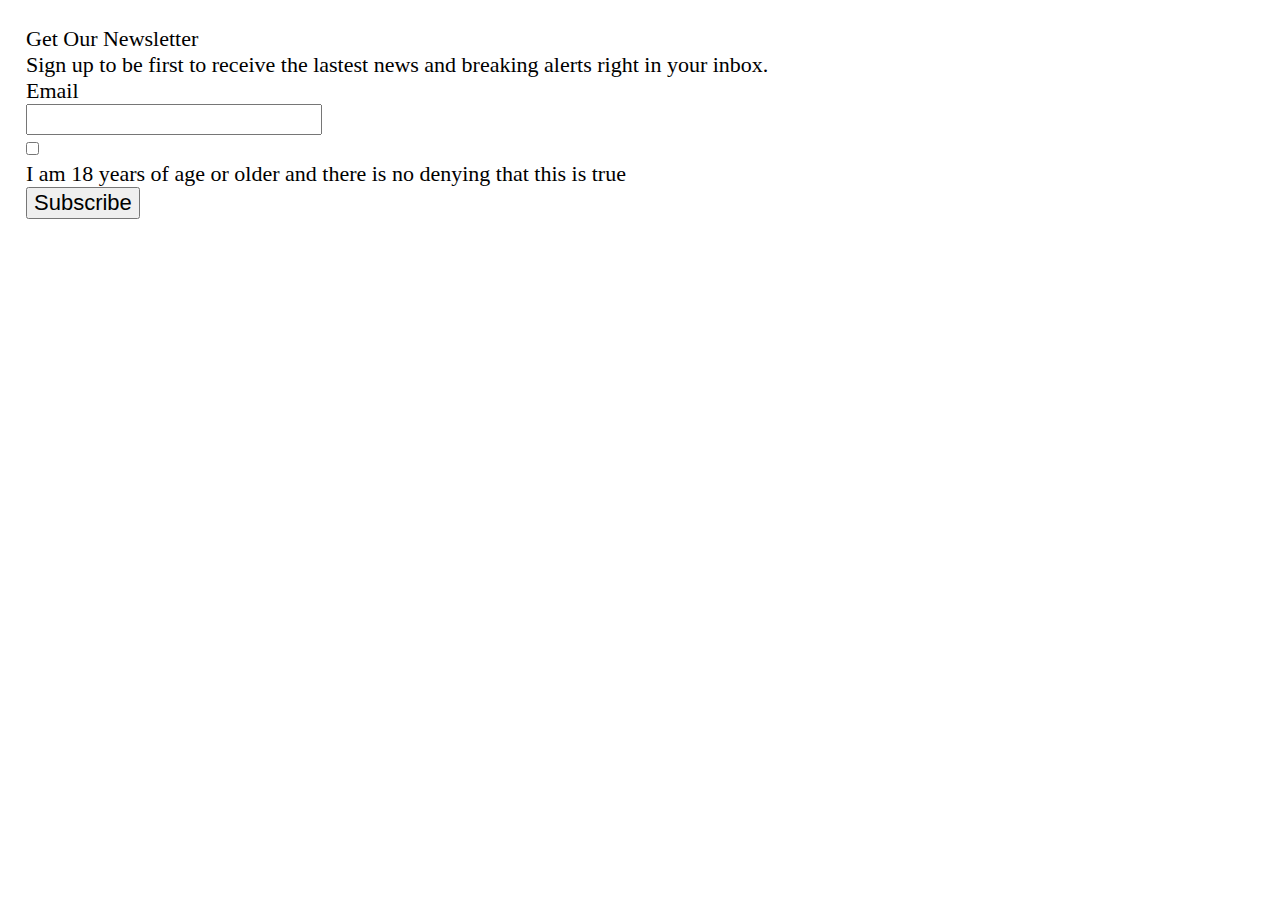
==== pp-04/index.html @ 2bb6558f "Merge branch 'master' of https://github.com/profstolley/itmd-362-pp" ====
<!DOCTYPE html>
<html lang="en" class="nojs">
<head>
  <title>HTML Form Elements</title>
  <meta charset="utf-8" />
  <meta name="viewport" content="width=device-width,initial-scale=1.0,shrink-to-fit=no" />
  <link rel="stylesheet" media="screen" href="css/screen.css" />
  <link rel="stylesheet" media="screen" href="//basehold.it/26" />
</head>
<body>
<main id="content">
  <form method="get" action="#null">
    <h1>Get Our Newsletter</h1>
    <p>
      Sign up to be first to receive the lastest news
      and breaking alerts right in your inbox.
    </p>
    <ol>
      <li id="input-email">
        <label for="email">Email</label>
        <input type="email" name="email" id="email" pattern="^.+@.+$" />
      </li>
      <li id="input-age-verification">
        <input type="checkbox" id="age-verification" name="age-verification" value="18" />
        <label for="age-verification">I am 18 years of age or older and there is no denying that this is true</label>
      </li>
      <li id="input-submit">
        <input type="submit" name="submit" id="submit" value="Subscribe" />
      </li>
    </ol>
  </form>
</main>
  <script src="https://ajax.googleapis.com/ajax/libs/jquery/3.1.1/jquery.min.js"></script>
  <script src="js/site.js"></script>
</body>
</html>
---- pp-04/css/screen.css ----
/* http://meyerweb.com/eric/tools/css/reset/
   v2.0 | 20110126
   License: none (public domain)
*/
/* stylelint-disable*/
a,abbr,acronym,address,applet,article,aside,audio,b,big,blockquote,body,canvas,caption,center,cite,code,dd,del,details,dfn,div,dl,dt,em,embed,fieldset,figcaption,figure,footer,form,h1,h2,h3,h4,h5,h6,header,hgroup,html,i,iframe,img,ins,kbd,label,legend,li,mark,menu,nav,object,ol,output,p,pre,q,ruby,s,samp,section,small,span,strike,strong,sub,summary,sup,table,tbody,td,tfoot,th,thead,time,tr,tt,u,ul,var,video{margin:0;padding:0;border:0;font:inherit;vertical-align:baseline}article,aside,details,figcaption,figure,footer,header,hgroup,main,menu,nav,section{display:block}html{line-height:1}body{line-height:inherit}ol,ul{list-style:none}blockquote,q{quotes:none}blockquote:after,blockquote:before,q:after,q:before{content:'';content:none}table{border-collapse:collapse;border-spacing:0}
/* stylelint-enable */

/*! normalize.css v5.0.0 | MIT License | github.com/necolas/normalize.css */

/* Forms
   ========================================================================== */

/**
 * 1. Change the font styles in all browsers (opinionated).
 * 2. Remove the margin in Firefox and Safari.
 */

button,
input,
optgroup,
select,
textarea {
  font-family: sans-serif; /* 1 */
  font-size: 100%; /* 1 */
  line-height: 1.15; /* 1 */
  margin: 0; /* 2 */
}

/**
 * Show the overflow in IE.
 * 1. Show the overflow in Edge.
 */

button,
input { /* 1 */
  overflow: visible;
}

/**
 * Remove the inheritance of text transform in Edge, Firefox, and IE.
 * 1. Remove the inheritance of text transform in Firefox.
 */

button,
select { /* 1 */
  text-transform: none;
}

/**
 * 1. Prevent a WebKit bug where (2) destroys native `audio` and `video`
 *    controls in Android 4.
 * 2. Correct the inability to style clickable types in iOS and Safari.
 */

button,
html [type="button"], /* 1 */
[type="reset"],
[type="submit"] {
  -webkit-appearance: button; /* 2 */
}

/**
 * Remove the inner border and padding in Firefox.
 */

button::-moz-focus-inner,
[type="button"]::-moz-focus-inner,
[type="reset"]::-moz-focus-inner,
[type="submit"]::-moz-focus-inner {
  border-style: none;
  padding: 0;
}

/**
 * Restore the focus styles unset by the previous rule.
 */

button:-moz-focusring,
[type="button"]:-moz-focusring,
[type="reset"]:-moz-focusring,
[type="submit"]:-moz-focusring {
  outline: 1px dotted ButtonText;
}

/**
 * Change the border, margin, and padding in all browsers (opinionated).
 */

fieldset {
  border: 1px solid #c0c0c0;
  margin: 0 2px;
  padding: 0.35em 0.625em 0.75em;
}

/**
 * 1. Correct the text wrapping in Edge and IE.
 * 2. Correct the color inheritance from `fieldset` elements in IE.
 * 3. Remove the padding so developers are not caught out when they zero out
 *    `fieldset` elements in all browsers.
 */

legend {
  box-sizing: border-box; /* 1 */
  color: inherit; /* 2 */
  display: table; /* 1 */
  max-width: 100%; /* 1 */
  padding: 0; /* 3 */
  white-space: normal; /* 1 */
}

/**
 * 1. Add the correct display in IE 9-.
 * 2. Add the correct vertical alignment in Chrome, Firefox, and Opera.
 */

progress {
  display: inline-block; /* 1 */
  vertical-align: baseline; /* 2 */
}

/**
 * Remove the default vertical scrollbar in IE.
 */

textarea {
  overflow: auto;
}

/**
 * 1. Add the correct box sizing in IE 10-.
 * 2. Remove the padding in IE 10-.
 */

[type="checkbox"],
[type="radio"] {
  box-sizing: border-box; /* 1 */
  padding: 0; /* 2 */
}

/**
 * Correct the cursor style of increment and decrement buttons in Chrome.
 */

[type="number"]::-webkit-inner-spin-button,
[type="number"]::-webkit-outer-spin-button {
  height: auto;
}

/**
 * 1. Correct the odd appearance in Chrome and Safari.
 * 2. Correct the outline style in Safari.
 */

[type="search"] {
  -webkit-appearance: textfield; /* 1 */
  outline-offset: -2px; /* 2 */
}

/**
 * Remove the inner padding and cancel buttons in Chrome and Safari on macOS.
 */

[type="search"]::-webkit-search-cancel-button,
[type="search"]::-webkit-search-decoration {
  -webkit-appearance: none;
}

/**
 * 1. Correct the inability to style clickable types in iOS and Safari.
 * 2. Change font properties to `inherit` in Safari.
 */

::-webkit-file-upload-button {
  -webkit-appearance: button; /* 1 */
  font: inherit; /* 2 */
}

/* End Form portion of Normalize CSS */

/* Responsive Media */
img, audio, video {
  display: block;
  max-width: 100%;
}

/* ===== BASE STYLES ===== */

/*
  Major Sixth Modular Scale:
  http://www.modularscale.com/?22&px&1.667&web&text
*/

html {
  font-size: 1.375em; /* 22px */
  line-height: 1.182em; /* 26px / ~ 120% */
  padding: 1.182em; /* 26px / ~ 120% */
  text-rendering: optimizeLegibility;
}

label {
  display: block;
}

/* ===== LAYOUT STYLES ====== */

/* ===== MODULAR STYLES ===== */

/* ===== STATE STYLES ======= */
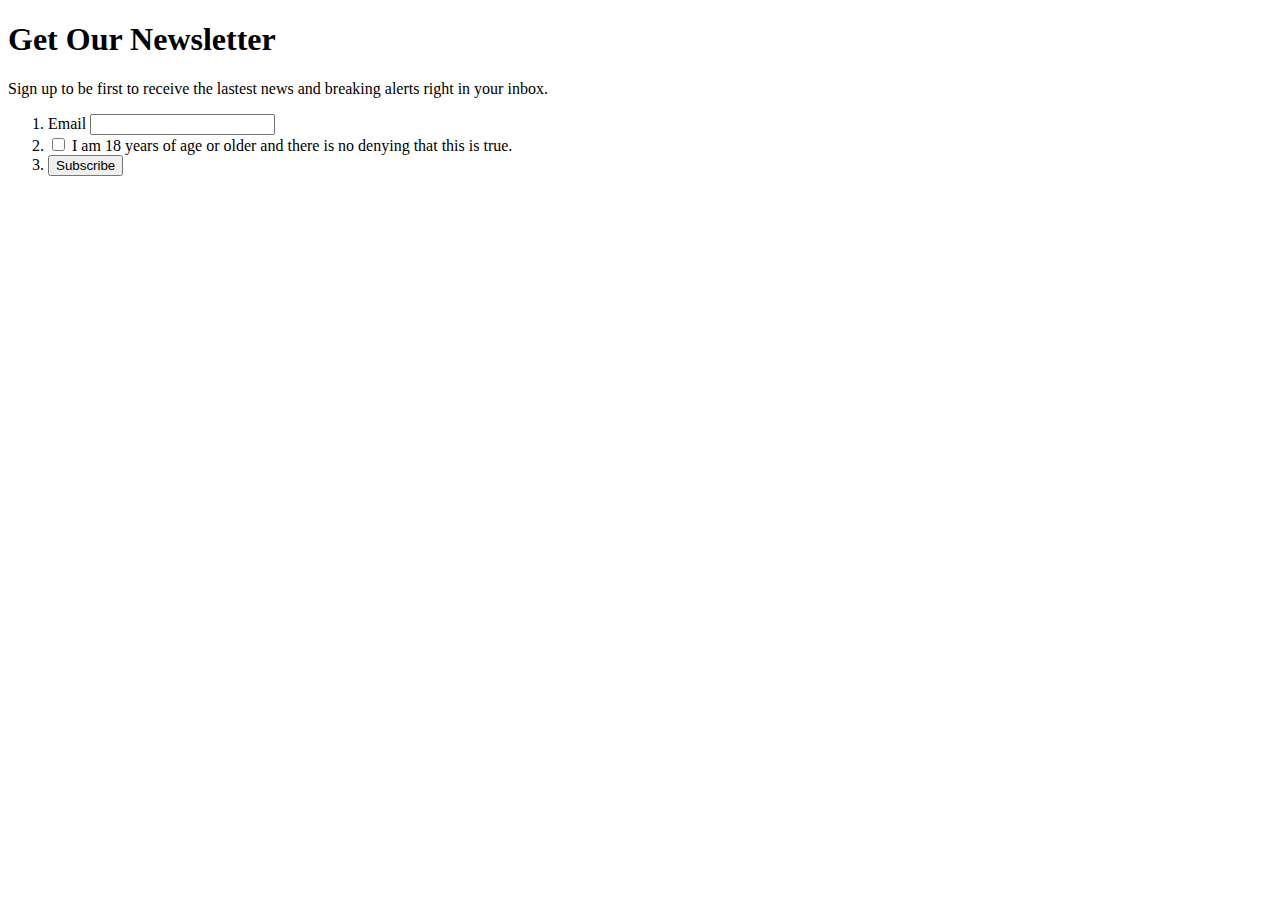
==== commit 089987e7: "Finish pp-04." ====
--- a/pp-04/index.html
+++ b/pp-04/index.html
@@ -4,8 +4,10 @@
   <title>HTML Form Elements</title>
   <meta charset="utf-8" />
   <meta name="viewport" content="width=device-width,initial-scale=1.0,shrink-to-fit=no" />
-  <link rel="stylesheet" media="screen" href="css/screen.css" />
+  <link rel="stylesheet" media="screen" href="screen.css" />
   <link rel="stylesheet" media="screen" href="//basehold.it/26" />
+  <link href="https://fonts.googleapis.com/css?family=Open+Sans" rel="stylesheet">
+  
 </head>
 <body>
 <main id="content">
@@ -22,7 +24,7 @@
       </li>
       <li id="input-age-verification">
         <input type="checkbox" id="age-verification" name="age-verification" value="18" />
-        <label for="age-verification">I am 18 years of age or older and there is no denying that this is true</label>
+        <label for="age-verification" id="age">I am 18 years of age or older and there is no denying that this is true.</label>
       </li>
       <li id="input-submit">
         <input type="submit" name="submit" id="submit" value="Subscribe" />
